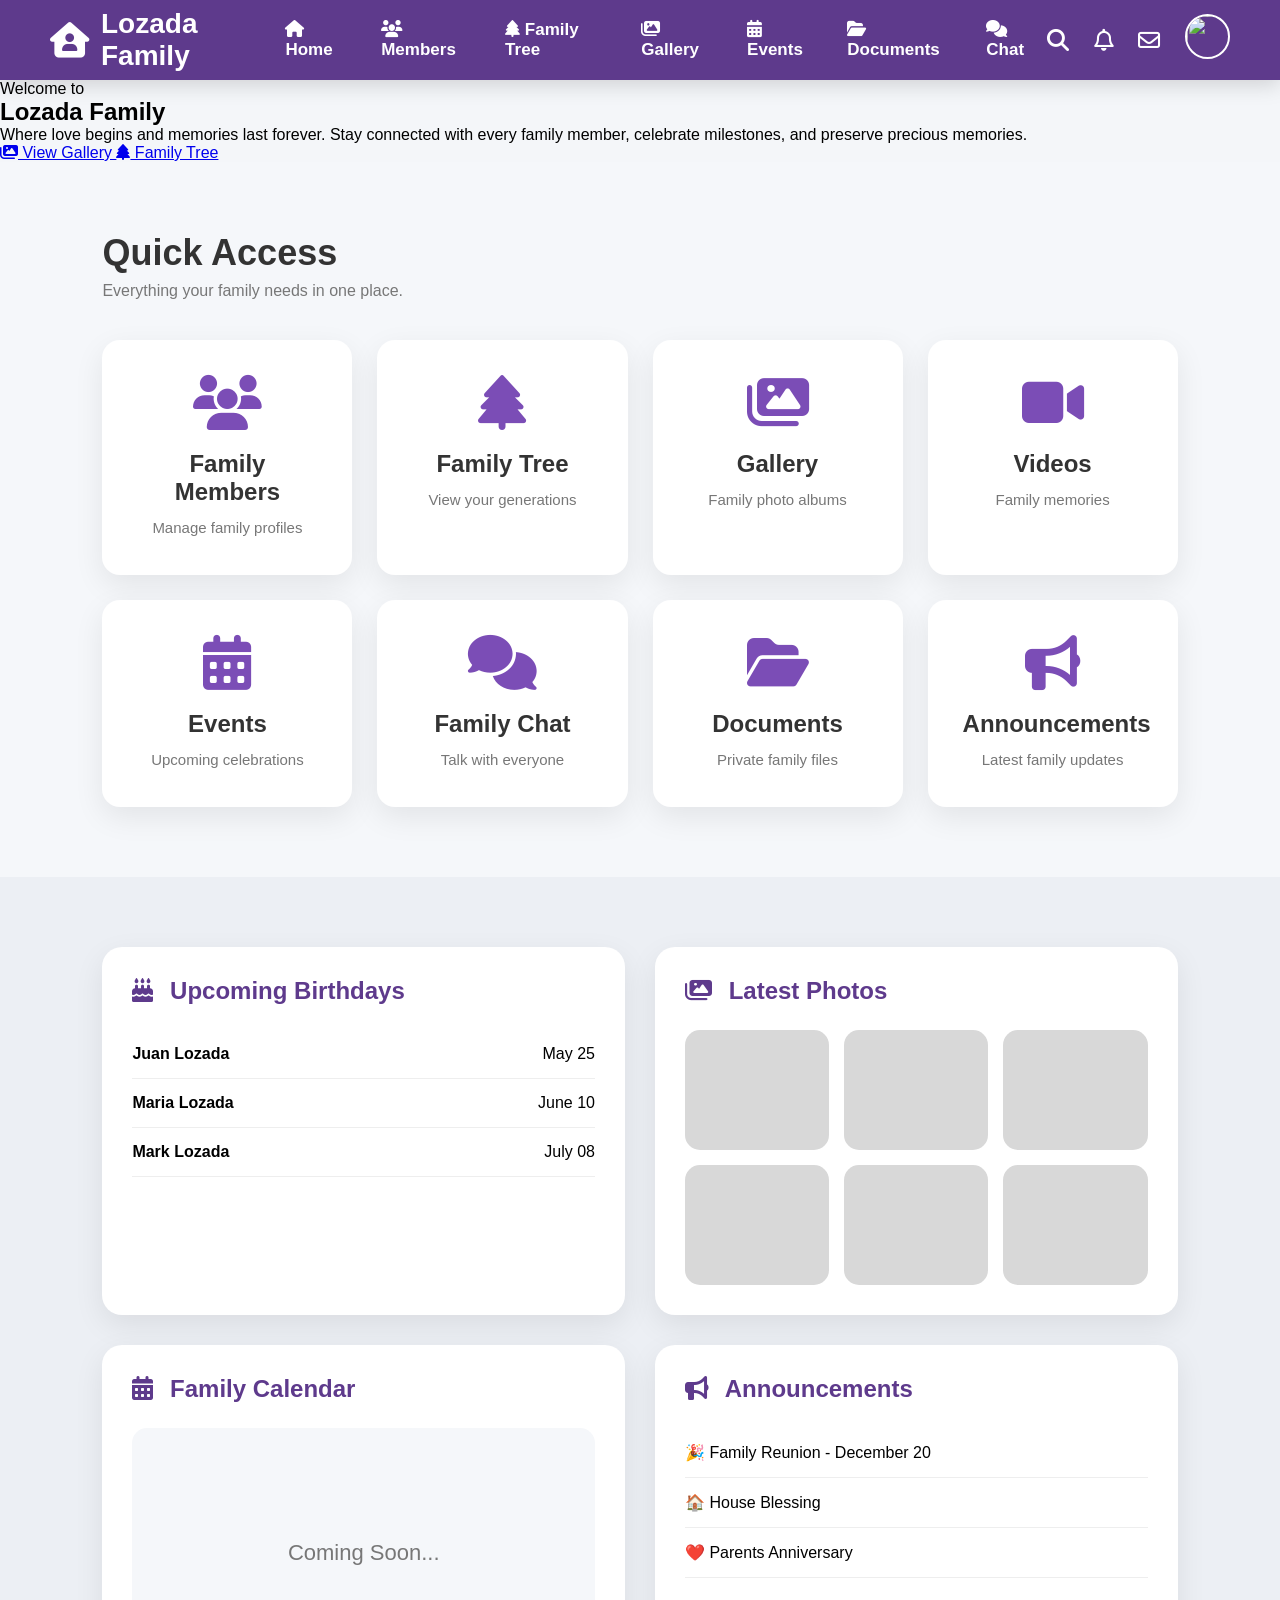
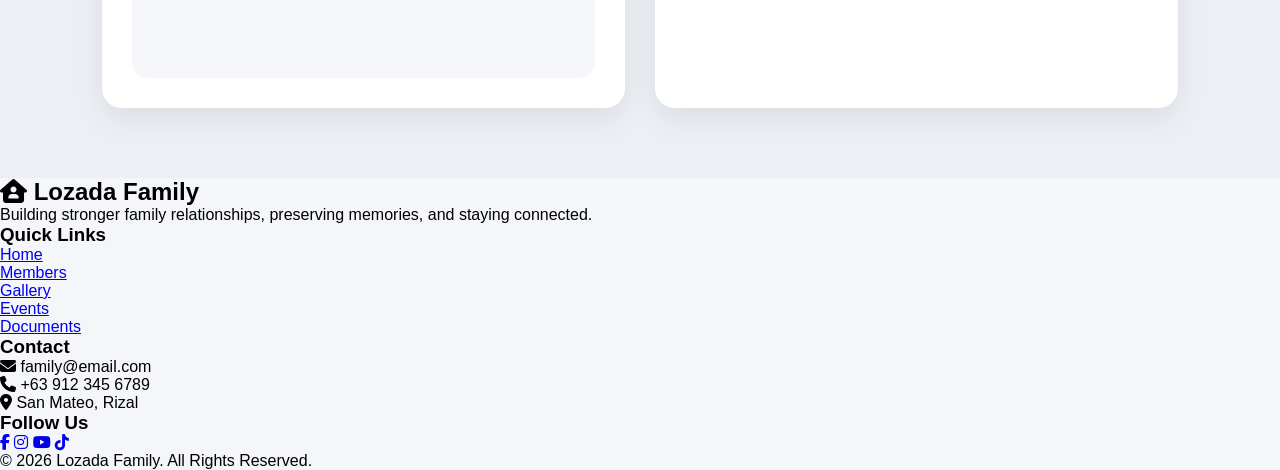
==== index.html @ b3f067e6 "Update index.html" ====
<!DOCTYPE html>
<html lang="en">

<head>

<meta charset="UTF-8">

<meta name="viewport" content="width=device-width, initial-scale=1.0">

<title>Lozada Family</title>

<link rel="stylesheet" href="css/style.css">

<link rel="stylesheet"
href="https://cdnjs.cloudflare.com/ajax/libs/font-awesome/6.7.2/css/all.min.css">

</head>

<body>

<!-- NAVBAR -->

<header class="navbar">

<div class="logo">

<i class="fa-solid fa-house-user"></i>

<span>Lozada Family</span>

</div>

<nav>

<ul>

<li>

<a href="#">

<i class="fa-solid fa-house"></i>

Home

</a>

</li>

<li>

<a href="#">

<i class="fa-solid fa-users"></i>

Members

</a>

</li>

<li>

<a href="#">

<i class="fa-solid fa-tree"></i>

Family Tree

</a>

</li>

<li>

<a href="#">

<i class="fa-solid fa-images"></i>

Gallery

</a>

</li>

<li>

<a href="#">

<i class="fa-solid fa-calendar-days"></i>

Events

</a>

</li>

<li>

<a href="#">

<i class="fa-solid fa-folder-open"></i>

Documents

</a>

</li>

<li>

<a href="#">

<i class="fa-solid fa-comments"></i>

Chat

</a>

</li>

</ul>

</nav>

<div class="nav-right">

<i class="fa-solid fa-magnifying-glass"></i>

<i class="fa-regular fa-bell"></i>

<i class="fa-regular fa-envelope"></i>

<div class="profile">

<img src="images/profile.png">

</div>

</div>

</header>
<!-- ================= HERO ================= -->

<section class="hero">

    <div class="hero-overlay">

        <div class="hero-content">

            <span class="welcome">
                Welcome to
            </span>

            <h1>
                Lozada Family
            </h1>

            <p>

                Where love begins and memories last forever.
                Stay connected with every family member,
                celebrate milestones, and preserve precious memories.

            </p>

            <div class="hero-buttons">

                <a href="#" class="btn-primary">

                    <i class="fa-solid fa-images"></i>

                    View Gallery

                </a>

                <a href="#" class="btn-secondary">

                    <i class="fa-solid fa-tree"></i>

                    Family Tree

                </a>

            </div>

        </div>

    </div>

</section>

<!-- ================= DASHBOARD ================= -->

<section class="dashboard">

    <div class="dashboard-title">
        <h2>Quick Access</h2>
        <p>Everything your family needs in one place.</p>
    </div>

    <div class="dashboard-grid">

        <div class="card">
            <i class="fa-solid fa-users"></i>
            <h3>Family Members</h3>
            <p>Manage family profiles</p>
        </div>

        <div class="card">
            <i class="fa-solid fa-tree"></i>
            <h3>Family Tree</h3>
            <p>View your generations</p>
        </div>

        <div class="card">
            <i class="fa-solid fa-images"></i>
            <h3>Gallery</h3>
            <p>Family photo albums</p>
        </div>

        <div class="card">
            <i class="fa-solid fa-video"></i>
            <h3>Videos</h3>
            <p>Family memories</p>
        </div>

        <div class="card">
            <i class="fa-solid fa-calendar-days"></i>
            <h3>Events</h3>
            <p>Upcoming celebrations</p>
        </div>

        <div class="card">
            <i class="fa-solid fa-comments"></i>
            <h3>Family Chat</h3>
            <p>Talk with everyone</p>
        </div>

        <div class="card">
            <i class="fa-solid fa-folder-open"></i>
            <h3>Documents</h3>
            <p>Private family files</p>
        </div>

        <div class="card">
            <i class="fa-solid fa-bullhorn"></i>
            <h3>Announcements</h3>
            <p>Latest family updates</p>
        </div>

    </div>

</section> 
  <!-- ================= WIDGETS ================= -->

<section class="widgets">

<div class="widget">

<h2>

<i class="fa-solid fa-cake-candles"></i>

Upcoming Birthdays

</h2>

<div class="birthday">

<h4>Juan Lozada</h4>

<p>May 25</p>

</div>

<div class="birthday">

<h4>Maria Lozada</h4>

<p>June 10</p>

</div>

<div class="birthday">

<h4>Mark Lozada</h4>

<p>July 08</p>

</div>

</div>

<div class="widget">

<h2>

<i class="fa-solid fa-images"></i>

Latest Photos

</h2>

<div class="photos">

<div class="photo"></div>

<div class="photo"></div>

<div class="photo"></div>

<div class="photo"></div>

<div class="photo"></div>

<div class="photo"></div>

</div>

</div>

<div class="widget">

<h2>

<i class="fa-solid fa-calendar-days"></i>

Family Calendar

</h2>

<div class="calendar-box">

Coming Soon...

</div>

</div>

<div class="widget">

<h2>

<i class="fa-solid fa-bullhorn"></i>

Announcements

</h2>

<div class="announcement">

<p>

🎉 Family Reunion - December 20

</p>

</div>

<div class="announcement">

<p>

🏠 House Blessing

</p>

</div>

<div class="announcement">

<p>

❤️ Parents Anniversary

</p>

</div>

</div>

</section>  

 <!-- ================= FOOTER ================= -->

<footer class="footer">

    <div class="footer-container">

        <div class="footer-box">

            <h2>
                <i class="fa-solid fa-house-user"></i>
                Lozada Family
            </h2>

            <p>
                Building stronger family relationships,
                preserving memories, and staying connected.
            </p>

        </div>

        <div class="footer-box">

            <h3>Quick Links</h3>

            <ul>

                <li><a href="#">Home</a></li>

                <li><a href="#">Members</a></li>

                <li><a href="#">Gallery</a></li>

                <li><a href="#">Events</a></li>

                <li><a href="#">Documents</a></li>

            </ul>

        </div>

        <div class="footer-box">

            <h3>Contact</h3>

            <p><i class="fa-solid fa-envelope"></i> family@email.com</p>

            <p><i class="fa-solid fa-phone"></i> +63 912 345 6789</p>

            <p><i class="fa-solid fa-location-dot"></i> San Mateo, Rizal</p>

        </div>

        <div class="footer-box">

            <h3>Follow Us</h3>

            <div class="social">

                <a href="#"><i class="fa-brands fa-facebook-f"></i></a>

                <a href="#"><i class="fa-brands fa-instagram"></i></a>

                <a href="#"><i class="fa-brands fa-youtube"></i></a>

                <a href="#"><i class="fa-brands fa-tiktok"></i></a>

            </div>

        </div>

    </div>

    <div class="copyright">

        © 2026 Lozada Family. All Rights Reserved.

    </div>

</footer>   
</body>

</html>
---- css/style.css ----
*{

margin:0;

padding:0;

box-sizing:border-box;

font-family:Segoe UI,Arial,sans-serif;

}

body{

background:#F4F6F9;

}

/* NAVBAR */

.navbar{

height:80px;

background:#5E3A8C;

display:flex;

justify-content:space-between;

align-items:center;

padding:0 50px;

position:sticky;

top:0;

z-index:999;

box-shadow:0 5px 20px rgba(0,0,0,.15);

}

.logo{

display:flex;

align-items:center;

gap:12px;

font-size:28px;

font-weight:bold;

color:white;

}

.logo i{

font-size:35px;

}

nav ul{

display:flex;

list-style:none;

gap:28px;

}

nav ul li a{

color:white;

text-decoration:none;

font-size:17px;

font-weight:600;

transition:.3s;

}

nav ul li a:hover{

color:#D9B3FF;

}

.nav-right{

display:flex;

align-items:center;

gap:25px;

color:white;

font-size:22px;

cursor:pointer;

}

.profile img{

width:45px;

height:45px;

border-radius:50%;

border:2px solid white;

object-fit:cover;

}

/* RESPONSIVE */

@media(max-width:900px){

nav{

display:none;

}

.navbar{

padding:0 20px;

}

.logo{

font-size:22px;

}
  /* ================= HERO ================= */

.hero{

height:92vh;

background:url("../images/house.jpg");

background-size:cover;

background-position:center;

background-repeat:no-repeat;

position:relative;

display:flex;

align-items:center;

}

.hero-overlay{

width:100%;

height:100%;

background:linear-gradient(

90deg,

rgba(20,20,20,.75),

rgba(20,20,20,.30)

);

display:flex;

align-items:center;

padding:80px;

}

.hero-content{

max-width:650px;

color:white;

}

.welcome{

font-size:25px;

letter-spacing:2px;

}

.hero h1{

font-size:75px;

margin:15px 0;

font-weight:800;

}

.hero p{

font-size:20px;

line-height:35px;

margin-bottom:40px;

color:#f1f1f1;

}

.hero-buttons{

display:flex;

gap:20px;

}

.btn-primary{

background:#7B4DB6;

padding:18px 40px;

border-radius:12px;

text-decoration:none;

color:white;

font-size:18px;

font-weight:600;

transition:.3s;

}

.btn-primary:hover{

background:#5E3A8C;

transform:translateY(-5px);

}

.btn-secondary{

background:white;

padding:18px 40px;

border-radius:12px;

text-decoration:none;

color:#5E3A8C;

font-size:18px;

font-weight:600;

transition:.3s;

}

.btn-secondary:hover{

transform:translateY(-5px);

background:#ECE7F7;

}

}
/* ================= DASHBOARD ================= */

.dashboard{

padding:70px 8%;

background:#F5F7FA;

}

.dashboard-title{

margin-bottom:40px;

}

.dashboard-title h2{

font-size:36px;

color:#333;

}

.dashboard-title p{

margin-top:8px;

color:#777;

}

.dashboard-grid{

display:grid;

grid-template-columns:repeat(auto-fit,minmax(250px,1fr));

gap:25px;

}

.card{

background:white;

padding:35px;

border-radius:18px;

box-shadow:0 10px 30px rgba(0,0,0,.08);

transition:.35s;

cursor:pointer;

text-align:center;

}

.card:hover{

transform:translateY(-10px);

box-shadow:0 18px 35px rgba(94,58,140,.25);

}

.card i{

font-size:55px;

color:#7B4DB6;

margin-bottom:20px;

}

.card h3{

font-size:24px;

margin-bottom:10px;

color:#333;

}

.card p{

font-size:15px;

color:#777;

line-height:24px;

}
/* ================= WIDGETS ================= */

.widgets{

padding:70px 8%;

display:grid;

grid-template-columns:repeat(2,1fr);

gap:30px;

background:#ECEFF4;

}

.widget{

background:white;

padding:30px;

border-radius:20px;

box-shadow:0 10px 30px rgba(0,0,0,.08);

}

.widget h2{

margin-bottom:25px;

font-size:24px;

color:#5E3A8C;

}

.widget i{

margin-right:10px;

}

.birthday{

display:flex;

justify-content:space-between;

padding:15px 0;

border-bottom:1px solid #eee;

}

.photos{

display:grid;

grid-template-columns:repeat(3,1fr);

gap:15px;

}

.photo{

height:120px;

background:#D8D8D8;

border-radius:15px;

}

.calendar-box{

height:250px;

display:flex;

align-items:center;

justify-content:center;

background:#F5F7FA;

border-radius:15px;

font-size:22px;

color:#777;

}

.announcement{

padding:15px 0;

border-bottom:1px solid #eee;

}

@media(max-width:900px){

.widgets{

grid-template-columns:1fr;

}

}
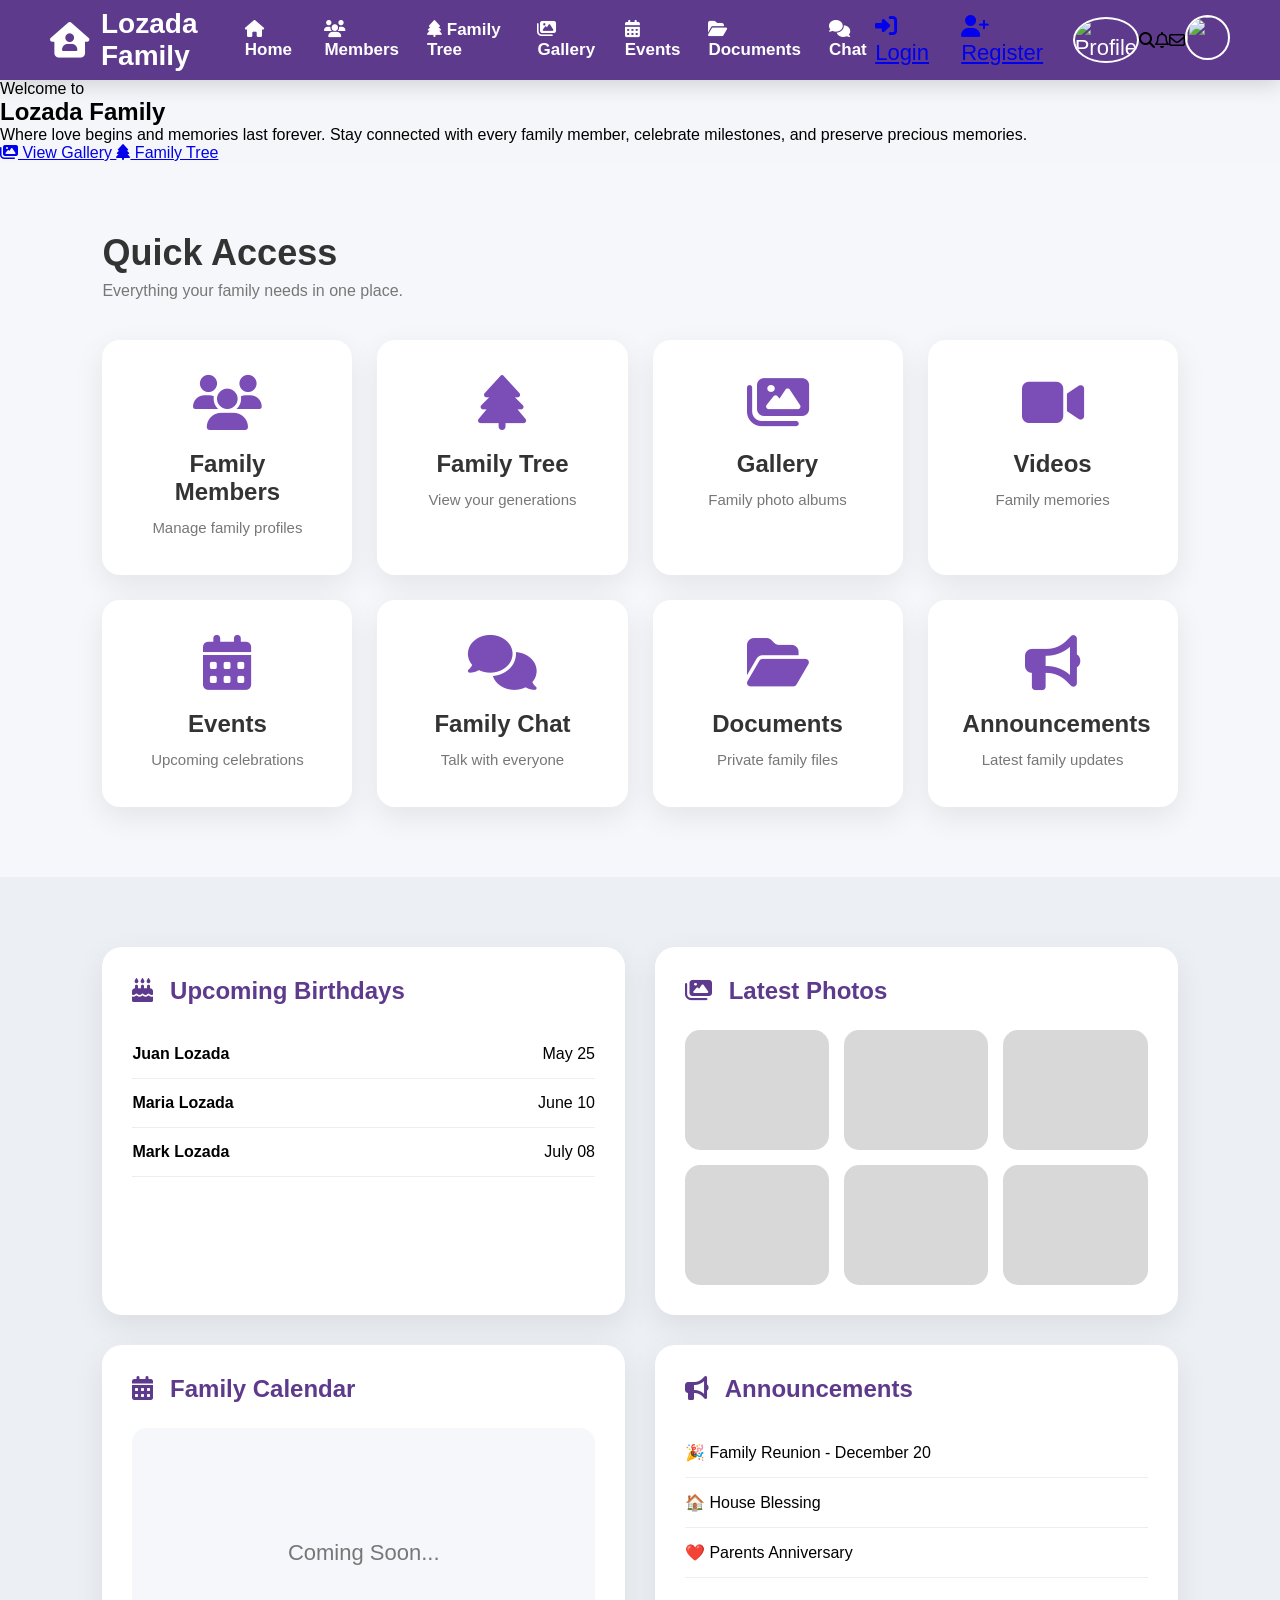
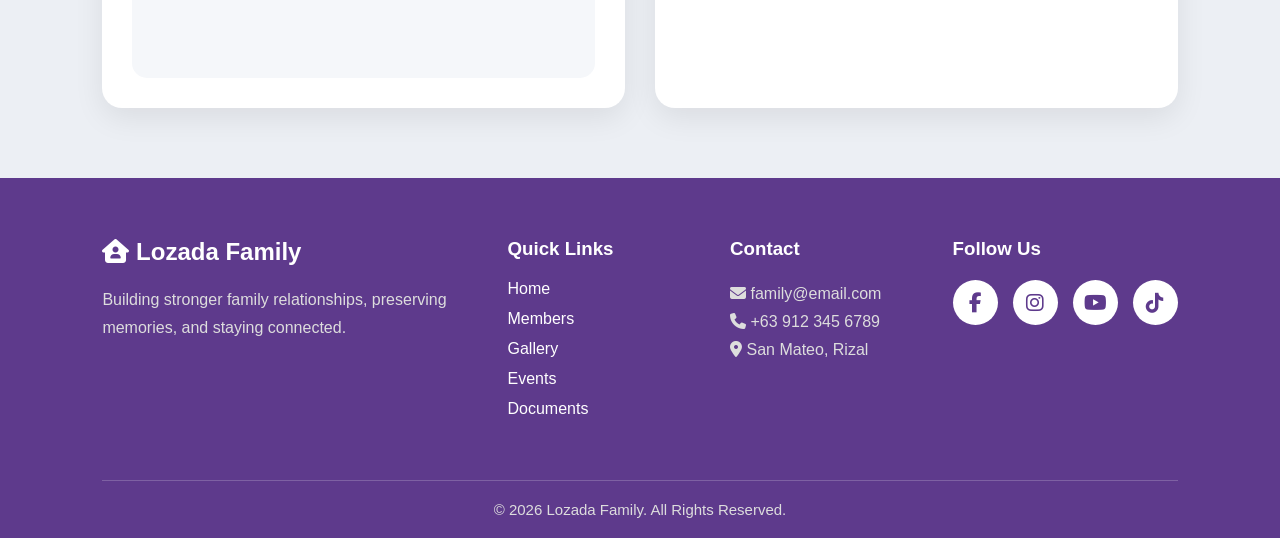
==== commit 6f2f5786: "Update index.html" ====
--- a/index.html
+++ b/index.html
@@ -123,6 +123,30 @@
 </nav>
 
 <div class="nav-right">
+
+<a href="login.html" class="nav-btn">
+
+<i class="fa-solid fa-right-to-bracket"></i>
+
+Login
+
+</a>
+
+<a href="register.html" class="nav-btn register-btn">
+
+<i class="fa-solid fa-user-plus"></i>
+
+Register
+
+</a>
+
+<div class="profile">
+
+<img src="images/profile.png" alt="Profile">
+
+</div>
+
+</div>
 
 <i class="fa-solid fa-magnifying-glass"></i>
 
--- a/css/style.css
+++ b/css/style.css
@@ -504,3 +504,145 @@
 }
 
 }
+/* ================= FOOTER ================= */
+
+.footer{
+
+background:#5E3A8C;
+
+color:white;
+
+padding:60px 8% 20px;
+
+}
+
+.footer-container{
+
+display:grid;
+
+grid-template-columns:2fr 1fr 1fr 1fr;
+
+gap:40px;
+
+}
+
+.footer-box h2,
+.footer-box h3{
+
+margin-bottom:20px;
+
+}
+
+.footer-box p{
+
+line-height:28px;
+
+color:#ddd;
+
+}
+
+.footer-box ul{
+
+list-style:none;
+
+}
+
+.footer-box ul li{
+
+margin-bottom:12px;
+
+}
+
+.footer-box ul li a{
+
+text-decoration:none;
+
+color:white;
+
+transition:.3s;
+
+}
+
+.footer-box ul li a:hover{
+
+color:#D9B3FF;
+
+}
+
+.social{
+
+display:flex;
+
+gap:15px;
+
+margin-top:20px;
+
+}
+
+.social a{
+
+width:45px;
+
+height:45px;
+
+background:white;
+
+color:#5E3A8C;
+
+border-radius:50%;
+
+display:flex;
+
+justify-content:center;
+
+align-items:center;
+
+font-size:20px;
+
+text-decoration:none;
+
+transition:.3s;
+
+}
+
+.social a:hover{
+
+background:#7B4DB6;
+
+color:white;
+
+}
+
+.copyright{
+
+margin-top:50px;
+
+text-align:center;
+
+border-top:1px solid rgba(255,255,255,.2);
+
+padding-top:20px;
+
+font-size:15px;
+
+color:#ddd;
+
+}
+
+@media(max-width:900px){
+
+.footer-container{
+
+grid-template-columns:1fr;
+
+text-align:center;
+
+}
+
+.social{
+
+justify-content:center;
+
+}
+
+}
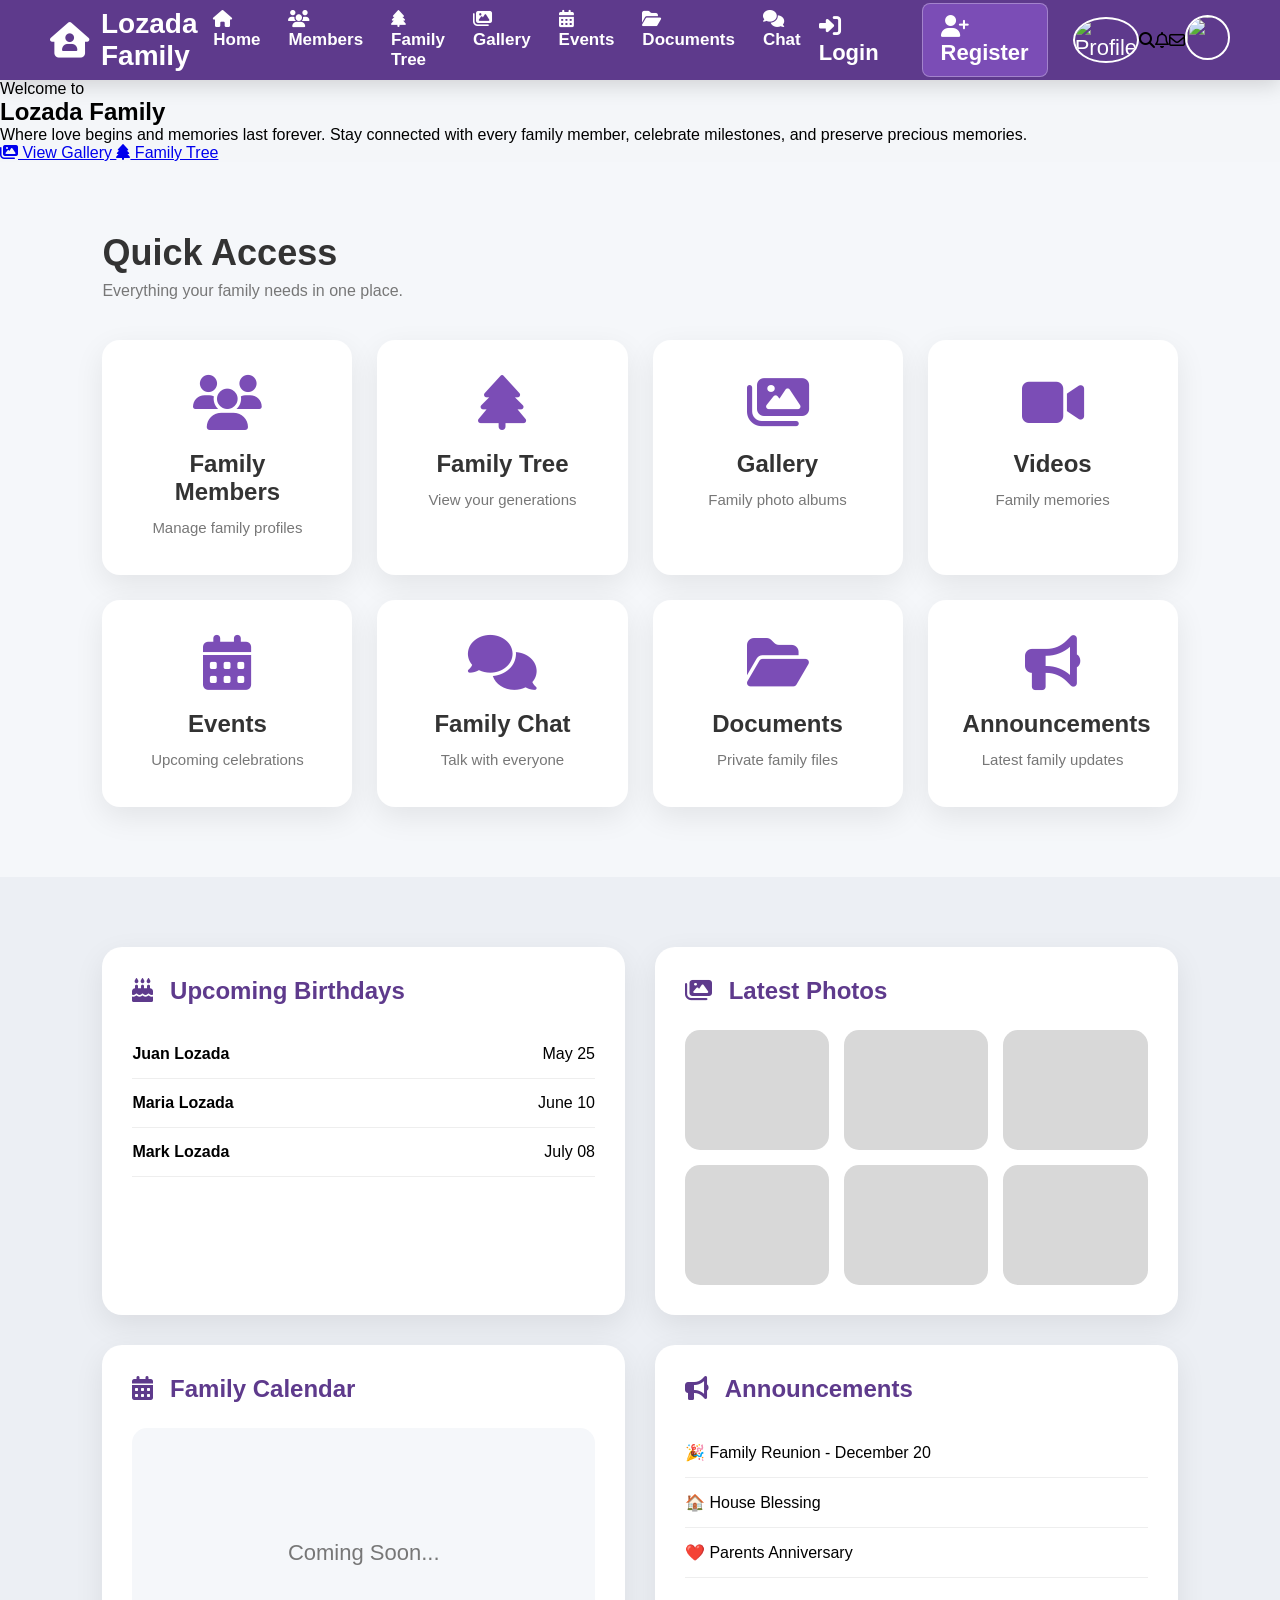
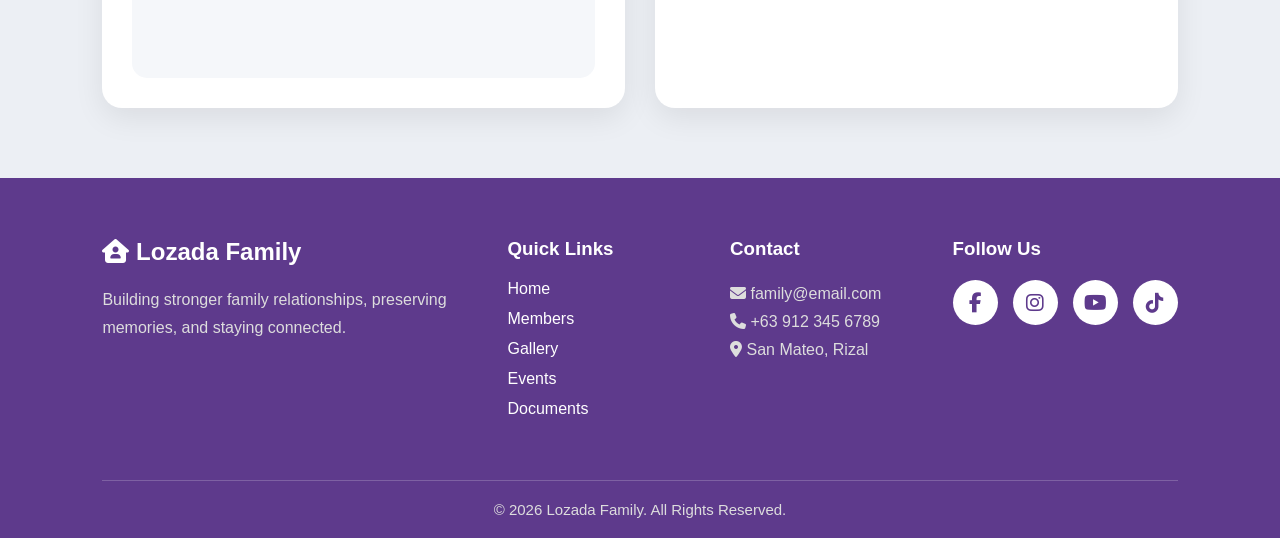
==== commit a961d7ab: "Update index.html" ====
--- a/index.html
+++ b/index.html
@@ -36,7 +36,7 @@
 
 <li>
 
-<a href="#">
+<a href="index.html">
 
 <i class="fa-solid fa-house"></i>
 
@@ -48,7 +48,7 @@
 
 <li>
 
-<a href="#">
+<a href="pages/members.html">
 
 <i class="fa-solid fa-users"></i>
 
@@ -60,7 +60,7 @@
 
 <li>
 
-<a href="#">
+<a href="pages/family-tree.html">
 
 <i class="fa-solid fa-tree"></i>
 
@@ -72,7 +72,7 @@
 
 <li>
 
-<a href="#">
+<a href="pages/gallery.html">
 
 <i class="fa-solid fa-images"></i>
 
@@ -84,7 +84,7 @@
 
 <li>
 
-<a href="#">
+<a href="pages/events.html">
 
 <i class="fa-solid fa-calendar-days"></i>
 
@@ -96,7 +96,7 @@
 
 <li>
 
-<a href="#">
+<a href="pages/documents.html">
 
 <i class="fa-solid fa-folder-open"></i>
 
@@ -108,7 +108,7 @@
 
 <li>
 
-<a href="#">
+<a href="pages/chat.html">
 
 <i class="fa-solid fa-comments"></i>
 
--- a/css/style.css
+++ b/css/style.css
@@ -646,3 +646,38 @@
 }
 
 }
+.nav-btn{
+
+text-decoration:none;
+
+color:white;
+
+padding:10px 18px;
+
+border-radius:8px;
+
+transition:.3s;
+
+font-weight:600;
+
+}
+
+.nav-btn:hover{
+
+background:rgba(255,255,255,.15);
+
+}
+
+.register-btn{
+
+background:#7B4DB6;
+
+border:1px solid rgba(255,255,255,.3);
+
+}
+
+.register-btn:hover{
+
+background:#8D63C7;
+
+}
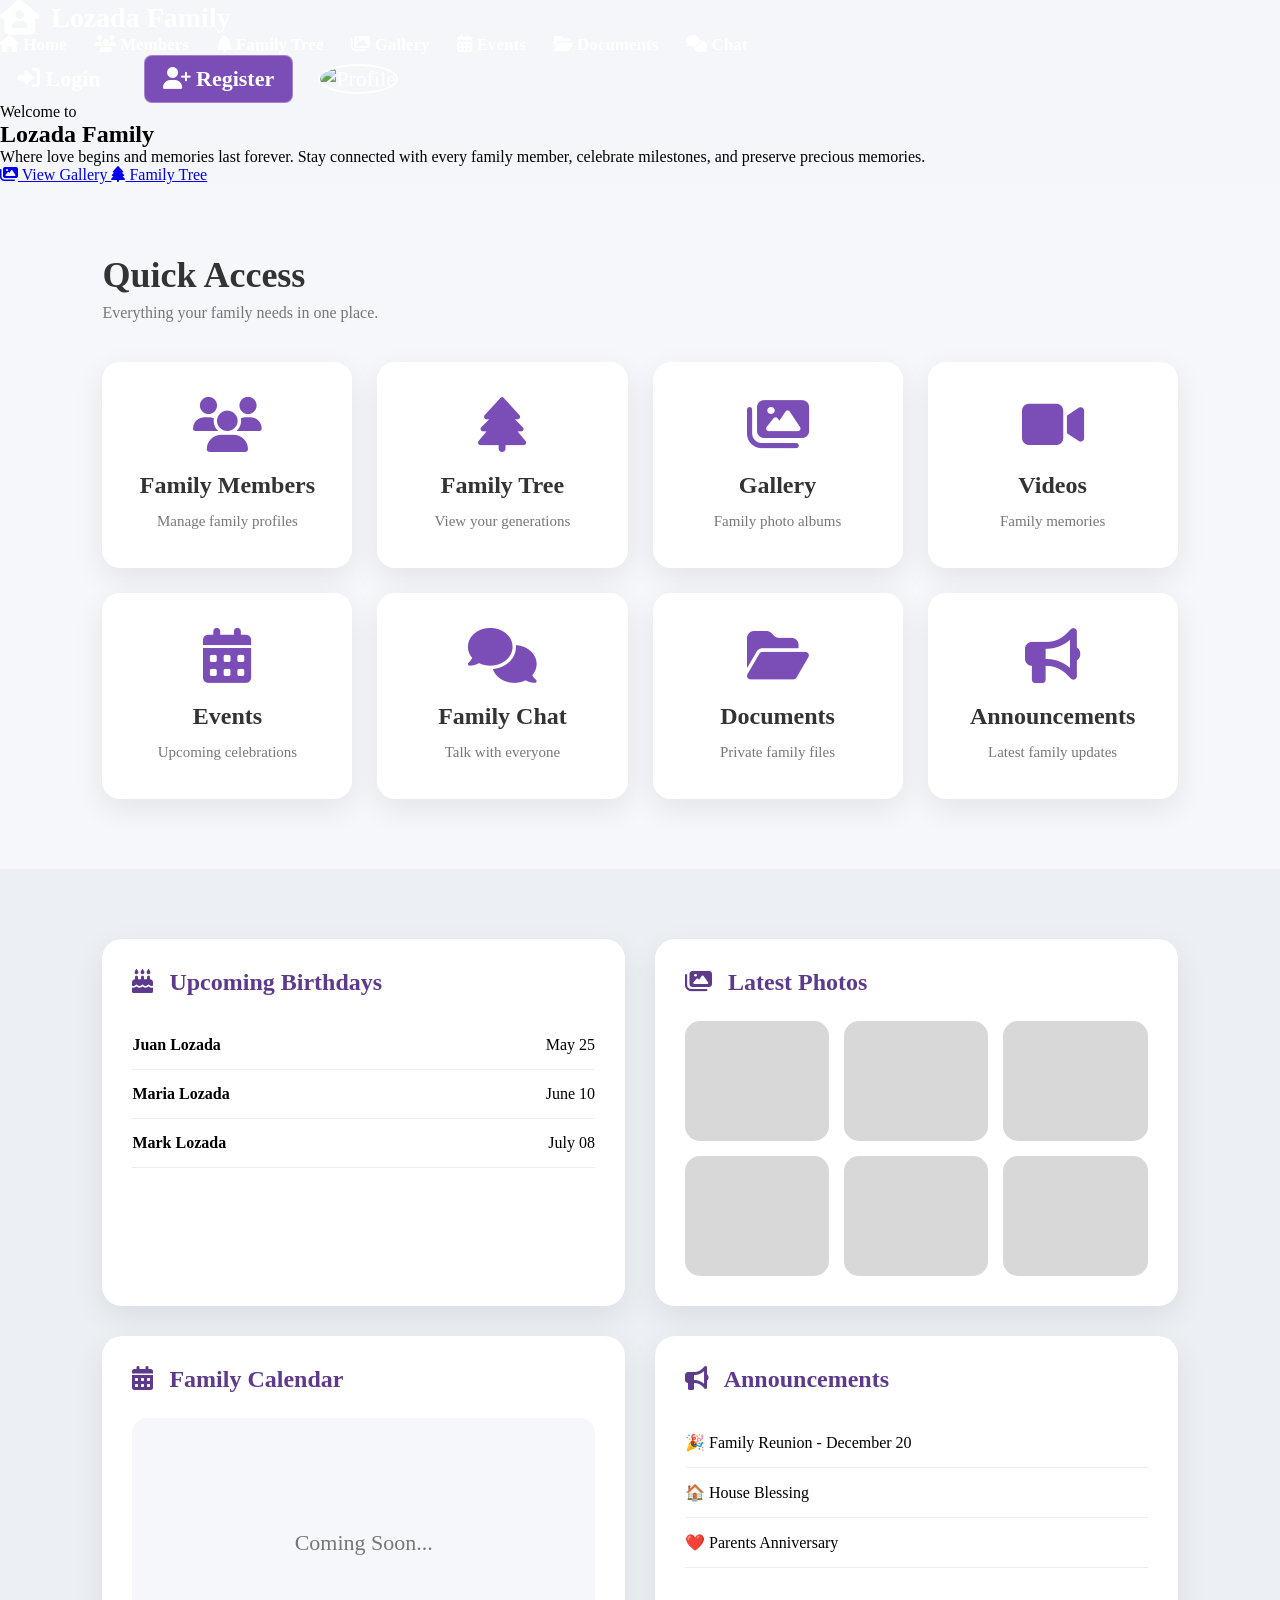
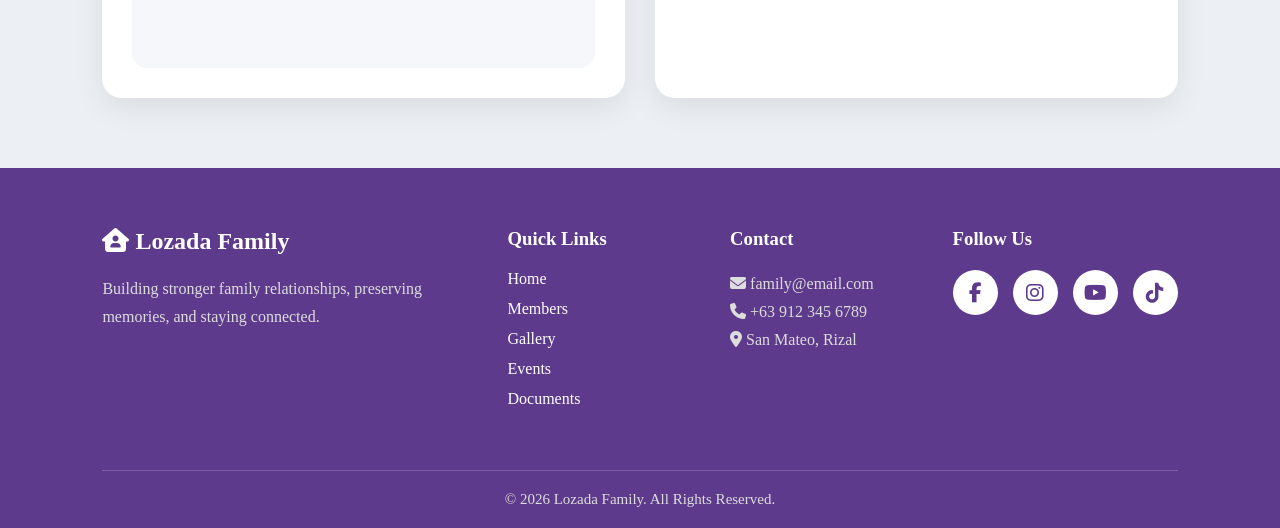
==== commit eb40cb98: "Update index.html" ====
--- a/index.html
+++ b/index.html
@@ -10,7 +10,9 @@
 <title>Lozada Family</title>
 
 <link rel="stylesheet" href="css/style.css">
-
+    
+<link rel="stylesheet" href="css/responsive.css">
+    
 <link rel="stylesheet"
 href="https://cdnjs.cloudflare.com/ajax/libs/font-awesome/6.7.2/css/all.min.css">
 
@@ -143,20 +145,6 @@
 <div class="profile">
 
 <img src="images/profile.png" alt="Profile">
-
-</div>
-
-</div>
-
-<i class="fa-solid fa-magnifying-glass"></i>
-
-<i class="fa-regular fa-bell"></i>
-
-<i class="fa-regular fa-envelope"></i>
-
-<div class="profile">
-
-<img src="images/profile.png">
 
 </div>
 
--- a/css/style.css
+++ b/css/style.css
@@ -6,20 +6,31 @@
 
 box-sizing:border-box;
 
-font-family:Segoe UI,Arial,sans-serif;
-
 }
 
 body{
 
+margin:0;
+
+overflow-x:hidden;
+
 background:#F4F6F9;
 
 }
 
+background:#F4F6F9;
+
+}
+
 /* NAVBAR */
 
 .navbar{
-
+  
+width:100%;
+
+max-width:100%;
+
+overflow:hidden;
 height:80px;
 
 background:#5E3A8C;
--- a/css/responsive.css
+++ b/css/responsive.css
@@ -0,0 +1,400 @@
+/* =========================================
+   RESPONSIVE DESIGN
+=========================================*/
+
+/* Laptop */
+
+@media(max-width:1200px){
+
+.navbar{
+
+padding:15px 30px;
+
+}
+
+.hero h1{
+
+font-size:55px;
+
+}
+
+.dashboard{
+
+padding:50px 5%;
+
+}
+
+.widgets{
+
+padding:50px 5%;
+
+}
+
+.members-grid{
+
+grid-template-columns:repeat(2,1fr);
+
+}
+
+}
+
+
+/* Tablet */
+
+@media(max-width:992px){
+
+nav{
+
+display:none;
+
+}
+
+.logo{
+
+font-size:22px;
+
+}
+
+.hero{
+
+height:auto;
+
+padding:80px 0;
+
+}
+
+.hero-overlay{
+
+padding:40px;
+
+}
+
+.hero h1{
+
+font-size:45px;
+
+}
+
+.hero p{
+
+font-size:18px;
+
+line-height:30px;
+
+}
+
+.hero-buttons{
+
+flex-direction:column;
+
+width:250px;
+
+}
+
+.dashboard-grid{
+
+grid-template-columns:repeat(2,1fr);
+
+}
+
+.widgets{
+
+grid-template-columns:1fr;
+
+}
+
+.footer-container{
+
+grid-template-columns:1fr 1fr;
+
+}
+
+.members-grid{
+
+grid-template-columns:1fr 1fr;
+
+}
+
+}
+
+
+/* Mobile */
+
+@media(max-width:768px){
+/* MOBILE NAVBAR */
+
+.navbar{
+
+display:flex;
+
+justify-content:space-between;
+
+align-items:center;
+
+padding:12px 15px;
+
+overflow:hidden;
+
+}
+
+nav{
+
+display:none;
+
+}
+
+.logo{
+
+font-size:16px;
+
+display:flex;
+
+align-items:center;
+
+gap:8px;
+
+}
+
+.logo span{
+
+font-size:16px;
+
+}
+
+.nav-right{
+
+display:flex;
+
+align-items:center;
+
+gap:12px;
+
+}
+
+.nav-right i{
+
+font-size:18px;
+
+}
+
+.profile img{
+
+width:38px;
+
+height:38px;
+
+}
+
+.nav-btn{
+
+display:none;
+
+}
+.navbar{
+
+padding:15px;
+
+}
+
+.logo{
+
+font-size:18px;
+
+}
+
+.logo i{
+
+font-size:25px;
+
+}
+
+.nav-right{
+
+gap:15px;
+
+font-size:18px;
+
+}
+
+.hero{
+
+height:auto;
+
+}
+
+.hero-overlay{
+
+padding:25px;
+
+}
+
+.hero h1{
+
+font-size:35px;
+
+}
+
+.hero p{
+
+font-size:16px;
+
+line-height:28px;
+
+}
+
+.hero-buttons{
+
+width:100%;
+
+}
+
+.btn-primary,
+
+.btn-secondary{
+
+width:100%;
+
+text-align:center;
+
+}
+
+.dashboard{
+
+padding:40px 20px;
+
+}
+
+.dashboard-grid{
+
+grid-template-columns:1fr;
+
+}
+
+.widgets{
+
+padding:30px 20px;
+
+grid-template-columns:1fr;
+
+}
+
+.photos{
+
+grid-template-columns:repeat(2,1fr);
+
+}
+
+.footer-container{
+
+grid-template-columns:1fr;
+
+text-align:center;
+
+}
+
+.social{
+
+justify-content:center;
+
+}
+
+.page-header{
+
+flex-direction:column;
+
+gap:20px;
+
+}
+
+.search-area{
+
+flex-direction:column;
+
+}
+
+.search-area input,
+
+.search-area button{
+
+width:100%;
+
+}
+
+.members-grid{
+
+grid-template-columns:1fr;
+
+}
+
+.member-card{
+
+padding:20px;
+
+}
+
+.form-grid{
+
+grid-template-columns:1fr;
+
+}
+
+.modal-content{
+
+width:95%;
+
+padding:20px;
+
+}
+
+}
+
+
+/* Small Phones */
+
+@media(max-width:480px){
+
+.hero h1{
+
+font-size:28px;
+
+}
+
+.hero p{
+
+font-size:15px;
+
+}
+
+.dashboard-title h2{
+
+font-size:28px;
+
+}
+
+.widget h2{
+
+font-size:20px;
+
+}
+
+.avatar{
+
+width:70px;
+
+height:70px;
+
+font-size:28px;
+
+}
+
+.profile-avatar{
+
+width:90px;
+
+height:90px;
+
+font-size:40px;
+
+}
+
+}
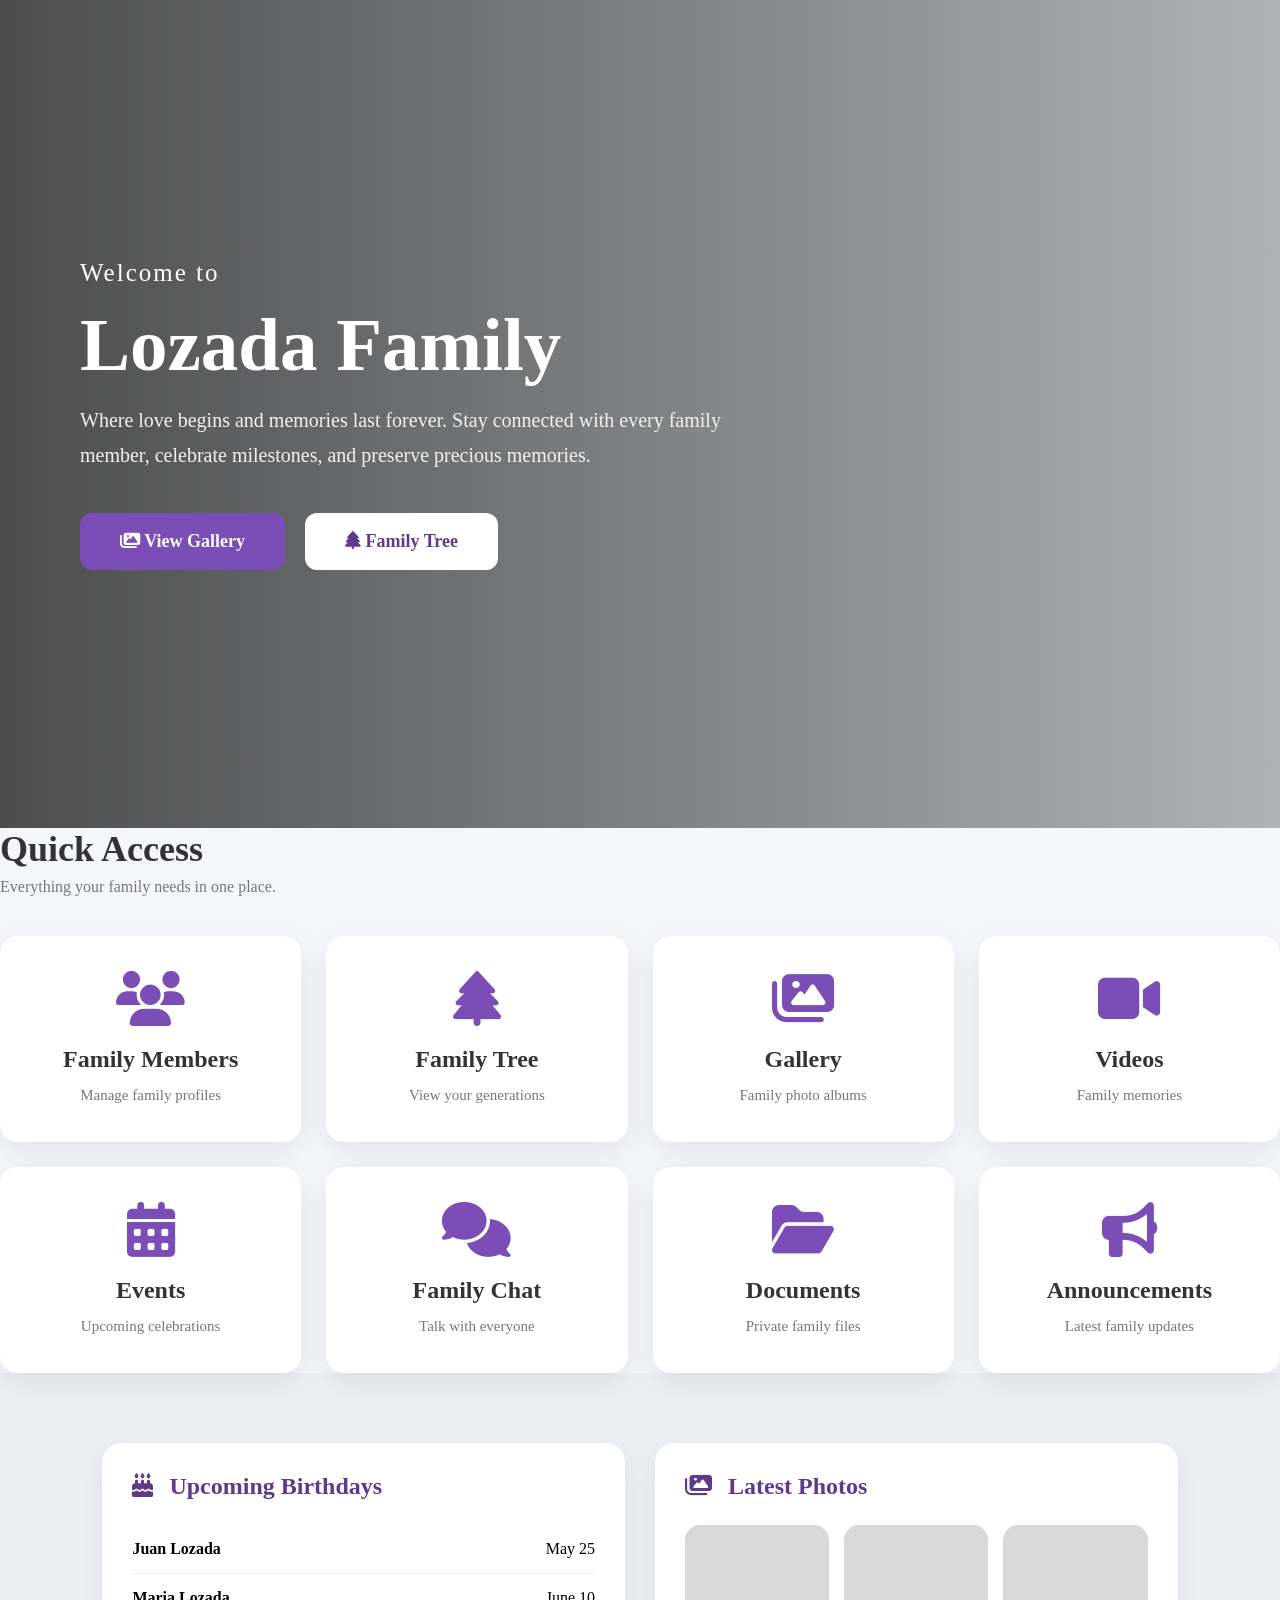
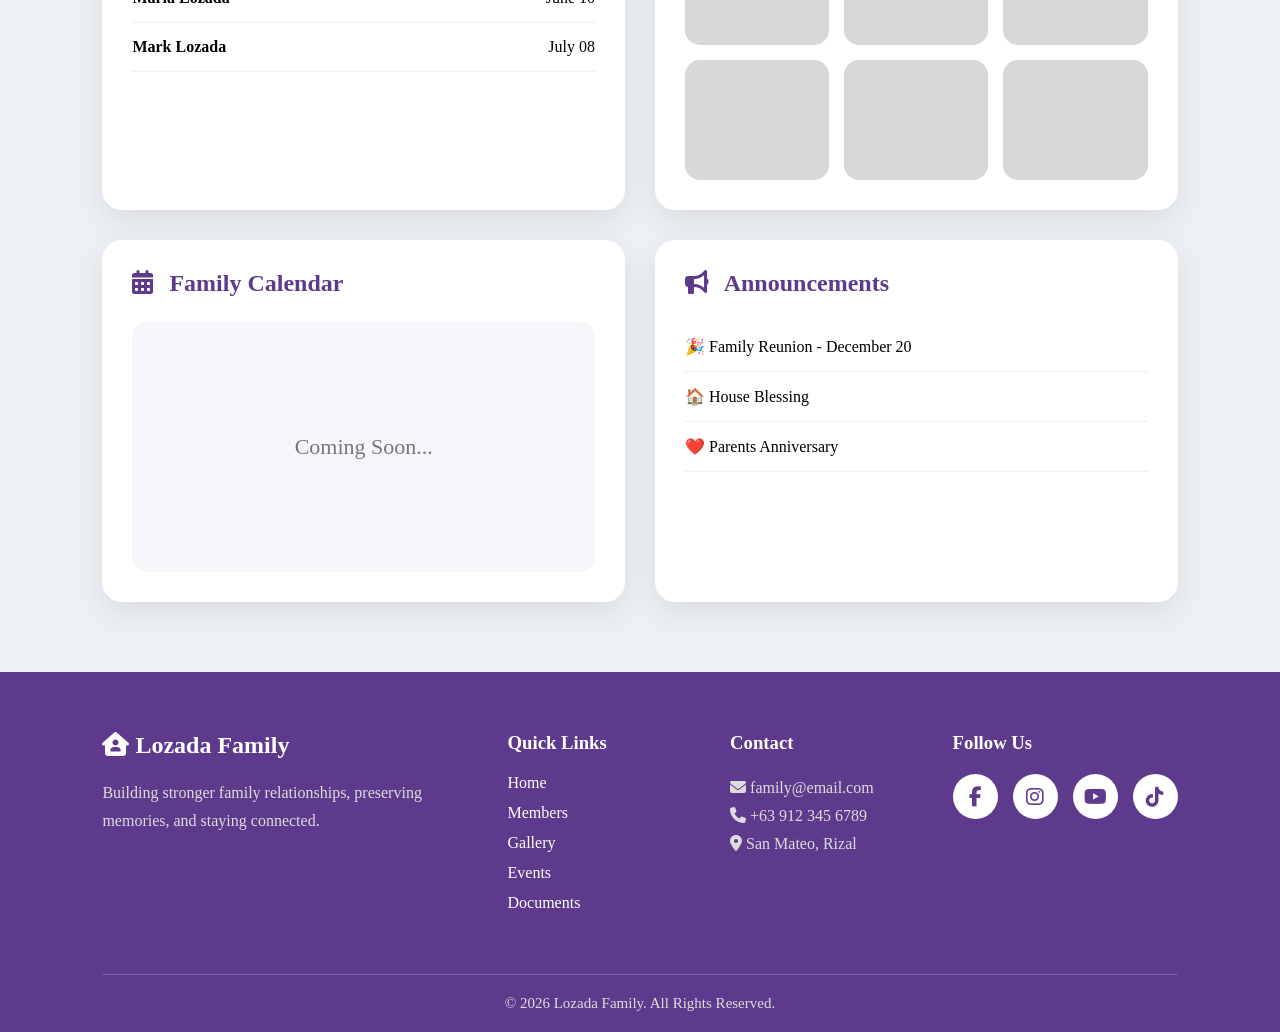
==== commit 256b2fe7: "Update index.html" ====
--- a/index.html
+++ b/index.html
@@ -22,135 +22,7 @@
 
 <!-- NAVBAR -->
 
-<header class="navbar">
-
-<div class="logo">
-
-<i class="fa-solid fa-house-user"></i>
-
-<span>Lozada Family</span>
-
-</div>
-
-<nav>
-
-<ul>
-
-<li>
-
-<a href="index.html">
-
-<i class="fa-solid fa-house"></i>
-
-Home
-
-</a>
-
-</li>
-
-<li>
-
-<a href="pages/members.html">
-
-<i class="fa-solid fa-users"></i>
-
-Members
-
-</a>
-
-</li>
-
-<li>
-
-<a href="pages/family-tree.html">
-
-<i class="fa-solid fa-tree"></i>
-
-Family Tree
-
-</a>
-
-</li>
-
-<li>
-
-<a href="pages/gallery.html">
-
-<i class="fa-solid fa-images"></i>
-
-Gallery
-
-</a>
-
-</li>
-
-<li>
-
-<a href="pages/events.html">
-
-<i class="fa-solid fa-calendar-days"></i>
-
-Events
-
-</a>
-
-</li>
-
-<li>
-
-<a href="pages/documents.html">
-
-<i class="fa-solid fa-folder-open"></i>
-
-Documents
-
-</a>
-
-</li>
-
-<li>
-
-<a href="pages/chat.html">
-
-<i class="fa-solid fa-comments"></i>
-
-Chat
-
-</a>
-
-</li>
-
-</ul>
-
-</nav>
-
-<div class="nav-right">
-
-<a href="login.html" class="nav-btn">
-
-<i class="fa-solid fa-right-to-bracket"></i>
-
-Login
-
-</a>
-
-<a href="register.html" class="nav-btn register-btn">
-
-<i class="fa-solid fa-user-plus"></i>
-
-Register
-
-</a>
-
-<div class="profile">
-
-<img src="images/profile.png" alt="Profile">
-
-</div>
-
-</div>
-
-</header>
+
 <!-- ================= HERO ================= -->
 
 <section class="hero">
--- a/css/style.css
+++ b/css/style.css
@@ -13,10 +13,6 @@
 margin:0;
 
 overflow-x:hidden;
-
-background:#F4F6F9;
-
-}
 
 background:#F4F6F9;
 
@@ -156,6 +152,7 @@
 font-size:22px;
 
 }
+}
   /* ================= HERO ================= */
 
 .hero{
@@ -692,3 +689,55 @@
 background:#8D63C7;
 
 }
+/* ================= MOBILE NAVBAR ================= */
+
+@media (max-width:768px){
+
+.navbar{
+
+padding:15px;
+
+height:70px;
+
+}
+
+nav{
+
+display:none;
+
+}
+
+.logo{
+
+font-size:20px;
+
+}
+
+.logo span{
+
+font-size:20px;
+
+}
+
+.nav-right{
+
+display:flex;
+
+gap:10px;
+
+}
+
+.nav-btn{
+
+display:none;
+
+}
+
+.profile img{
+
+width:40px;
+
+height:40px;
+
+}
+
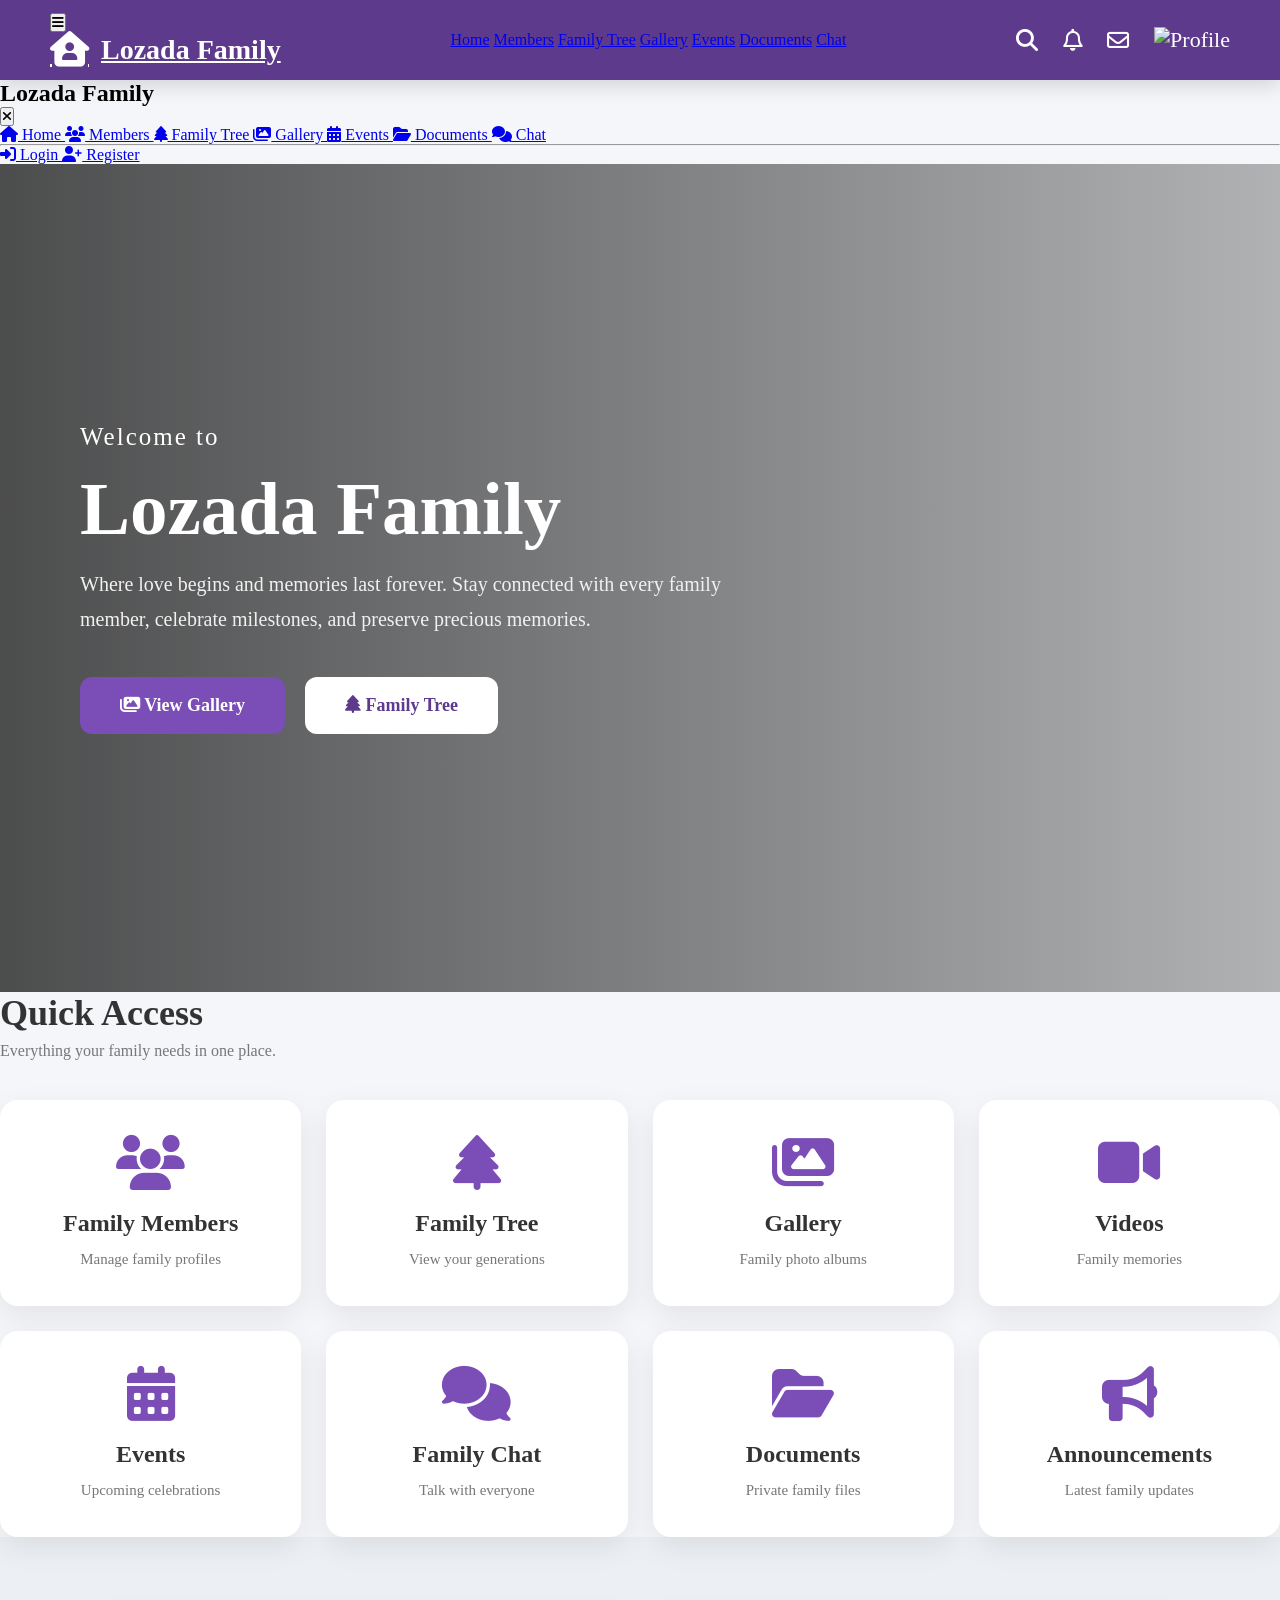
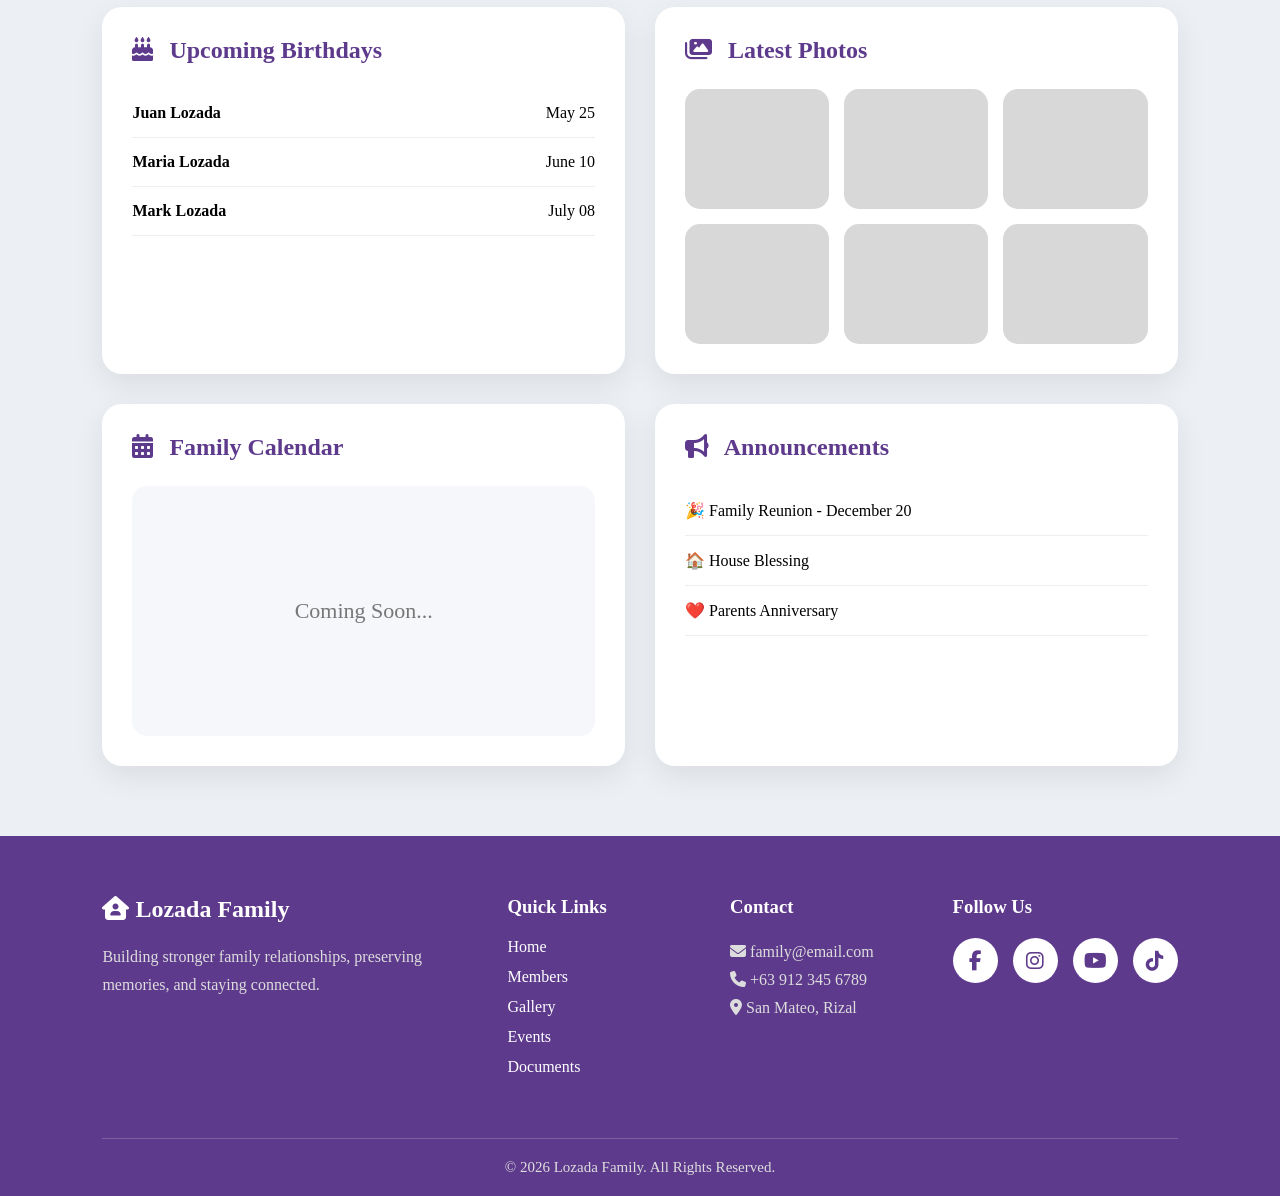
==== commit 31166927: "Update index.html" ====
--- a/index.html
+++ b/index.html
@@ -20,7 +20,126 @@
 
 <body>
 
-<!-- NAVBAR -->
+<!-- ================= NAVBAR ================= -->
+
+<header class="navbar">
+
+    <div class="nav-left">
+
+        <button class="menu-btn" id="menuBtn">
+
+            <i class="fa-solid fa-bars"></i>
+
+        </button>
+
+        <a href="index.html" class="logo">
+
+            <i class="fa-solid fa-house-user"></i>
+
+            <span>Lozada Family</span>
+
+        </a>
+
+    </div>
+
+    <nav class="desktop-menu">
+
+        <a href="index.html">Home</a>
+
+        <a href="pages/members.html">Members</a>
+
+        <a href="pages/family-tree.html">Family Tree</a>
+
+        <a href="pages/gallery.html">Gallery</a>
+
+        <a href="pages/events.html">Events</a>
+
+        <a href="pages/documents.html">Documents</a>
+
+        <a href="pages/chat.html">Chat</a>
+
+    </nav>
+
+    <div class="nav-right">
+
+        <i class="fa-solid fa-magnifying-glass"></i>
+
+        <i class="fa-regular fa-bell"></i>
+
+        <i class="fa-regular fa-envelope"></i>
+
+        <img src="images/profile.png" class="profile-img" alt="Profile">
+
+    </div>
+
+</header>
+
+<!-- ================= MOBILE SIDEBAR ================= -->
+
+<div class="sidebar" id="sidebar">
+
+    <div class="sidebar-header">
+
+        <h2>Lozada Family</h2>
+
+        <button id="closeMenu">
+
+            <i class="fa-solid fa-xmark"></i>
+
+        </button>
+
+    </div>
+
+    <a href="index.html">
+        <i class="fa-solid fa-house"></i>
+        Home
+    </a>
+
+    <a href="pages/members.html">
+        <i class="fa-solid fa-users"></i>
+        Members
+    </a>
+
+    <a href="pages/family-tree.html">
+        <i class="fa-solid fa-tree"></i>
+        Family Tree
+    </a>
+
+    <a href="pages/gallery.html">
+        <i class="fa-solid fa-images"></i>
+        Gallery
+    </a>
+
+    <a href="pages/events.html">
+        <i class="fa-solid fa-calendar-days"></i>
+        Events
+    </a>
+
+    <a href="pages/documents.html">
+        <i class="fa-solid fa-folder-open"></i>
+        Documents
+    </a>
+
+    <a href="pages/chat.html">
+        <i class="fa-solid fa-comments"></i>
+        Chat
+    </a>
+
+    <hr>
+
+    <a href="login.html">
+        <i class="fa-solid fa-right-to-bracket"></i>
+        Login
+    </a>
+
+    <a href="register.html">
+        <i class="fa-solid fa-user-plus"></i>
+        Register
+    </a>
+
+</div>
+
+<div class="overlay" id="overlay"></div>
 
 
 <!-- ================= HERO ================= -->
